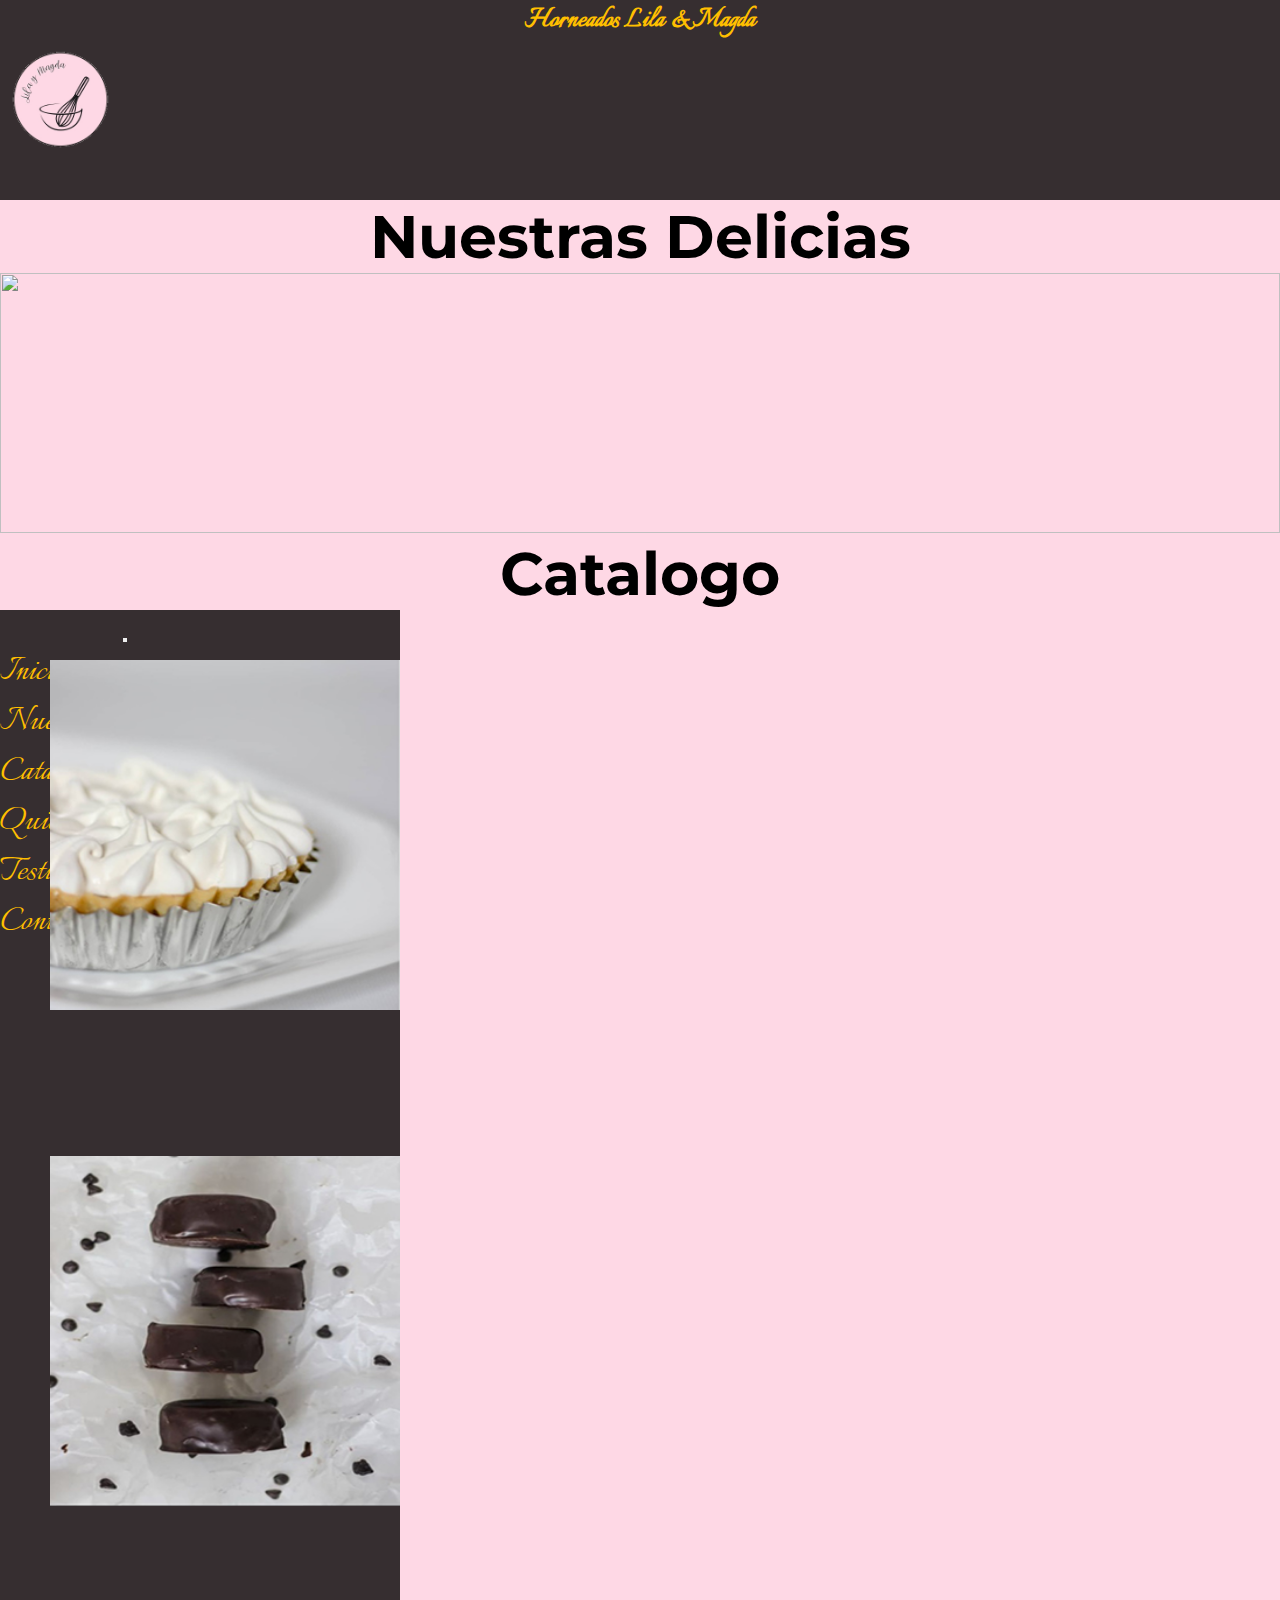
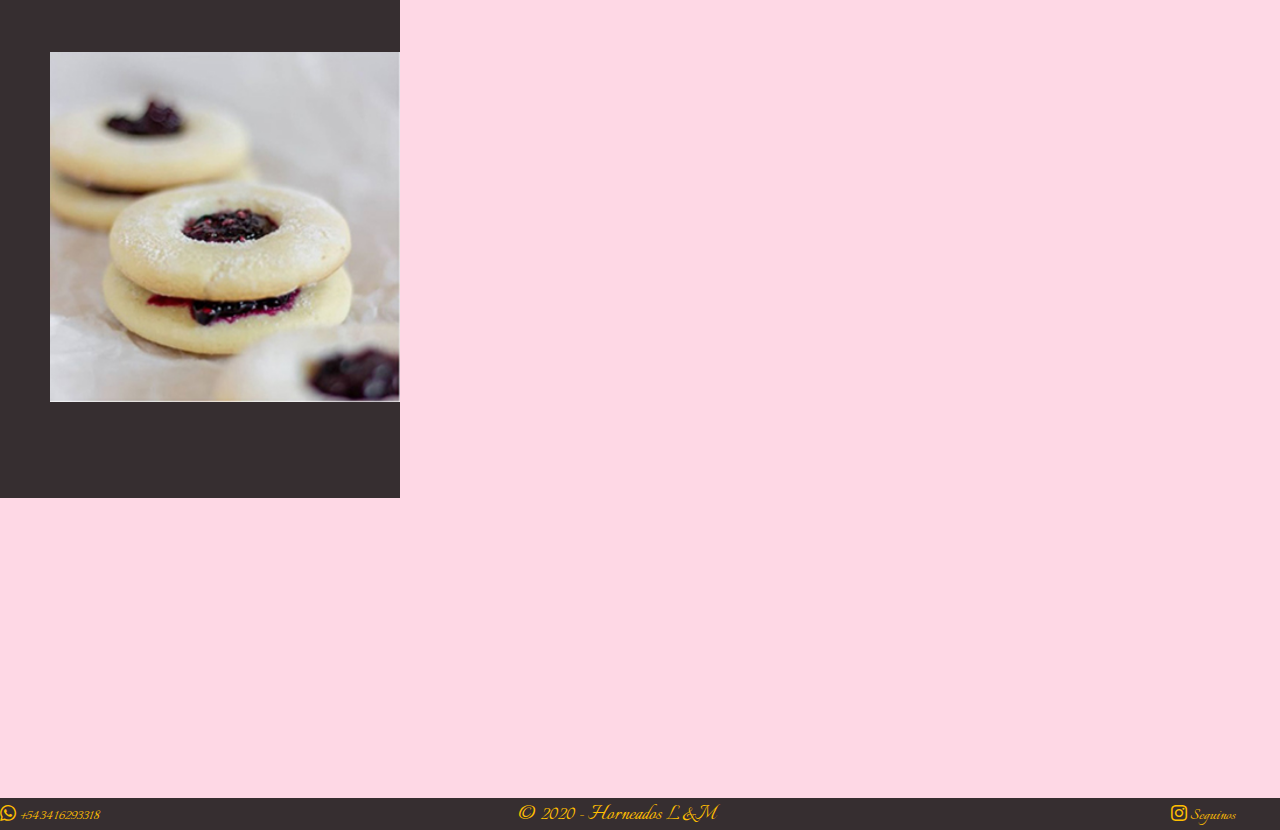
==== index.html @ 0eb24359 "Reparando el index" ====
<!DOCTYPE html>
<html lang="en">
<!--Comienzo del head-->
<head>
    <meta charset="UTF-8">
    <meta http-equiv="X-UA-Compatible" content="IE=edge">
    <meta name="viewport" content="width=device-width, initial-scale=1.0">
    <meta name="description" content="Bienvenidos a Lila & Magda un emprendimiento familiar donde buscamos compartir nuestra pasion por lo dulce acompañenos a recorrer nuestro mundo">
    <meta name="keywords" content="masassecas,alfajores,toratas,budines"> 
    <meta name="author"   content="Ignacio Gonzalez Sorribas">  
    <link rel="preconnect" href="https://fonts.googleapis.com">
    <link rel="preconnect" href="https://fonts.gstatic.com" crossorigin>
    <link href="https://fonts.googleapis.com/css2?family=Italianno&family=Montserrat:wght@300&display=swap" rel="stylesheet">
    <link href="https://cdn.jsdelivr.net/npm/bootstrap@5.2.0-beta1/dist/css/bootstrap.min.css" rel="stylesheet" integrity="sha384-0evHe/X+R7YkIZDRvuzKMRqM+OrBnVFBL6DOitfPri4tjfHxaWutUpFmBp4vmVor" crossorigin="anonymous">
    <link rel="stylesheet" href="https://cdn.jsdelivr.net/npm/bootstrap-icons@1.8.3/font/bootstrap-icons.css">
    <link rel="icon" href="./Imagenes/Logo.ico">
    <link rel="stylesheet" href="./css/estilos.css">
    <title>Horneados Lila & Magda</title>
</head>
<!--Aqui comienza el body-->
<body class="body">
    <header class="header"> 
        <h1 class="titulo"> Horneados Lila & Magda </h1>
        <nav class="navbar navbar-expand-lg">
            <div class="container-fluid">
                <a class="navbar-brand">
                    <img  class="logo" src= "./imagenes/Logo.png" alt="Logo del emprendimiento de forma circular con fondo rosado y en su interior un batidor dentero de un bawl que dicen lila y magda">
                  </a>
              <button class="navbar-toggler" type="button" data-bs-toggle="collapse" data-bs-target="#navbarText" aria-controls="navbarText" aria-expanded="false" aria-label="Toggle navigation">
                <span class="navbar-toggler-icon"></span>
              </button>
              <div class="collapse navbar-collapse" id="navbarText">
                <ul class="navbar-nav me-auto mb-2 mb-lg-0">
                  <li class="nav-item">
                    <a class="nav-link">Inicio</a>
                  </li>
                  <li class="nav-item">
                    <a class="nav-link" href="./paginas/nuestrasdelicias.html">Nuestras Delicias</a>
                  </li>
                  <li class="nav-item">
                    <a class="nav-link" href="./paginas/catalogo.html">Catalogo</a>
                  </li>
                  <li class="nav-item">
                    <a class="nav-link" href="./paginas/quienessomos.html">Quienes Somos</a>
                  </li>
                  <li class="nav-item">
                    <a class="nav-link" href="./paginas/testimonios.html">Testimonios</a>
                  </li>
                  <li class="nav-item">
                    <a class="nav-link" href="./paginas/contactenos.html">Contactenos</a>
                  </li>
                </ul>
              </div>
            </div>
          </nav>
    </header>
    <main>
        <section>
            <h2 class="encabezado">Nuestras Delicias</h2>
            <img class="flaier" src="./Imagenes/flaier.jpg">
        </section>
        <section class="container-fluid">
            <div class="row">
             <h2 class="catalogo">Catalogo</h2>
             <div class="card bg-transparent col-lg-4 col-md-12 border-0">
                 <img src="./imagenes/Lemon_pie.jpg" class="card-img" alt="Lemon pie con merengue italiano">
                 <div class="card-body">
                   <h3 class="card-title">Tartas</h3>
                 </div>
             </div>
             <div class="card bg-transparent col-lg-4 col-md-12 border-0">
                 <img src="./imagenes/Alfajores.jpg" class="card-img" alt="Alfajorcitos de chocolate con relleno de dulce de leche ideales para tomar el te">
                 <div class="card-body">
                   <h3 class="card-title">Alfajores</h3>
                 </div>
             </div>
             <div class="card bg-transparent col-lg-4 col-md-12 border-0">
                 <img src="./imagenes/Masitas.jpg" class="card-img" alt="Masas secas a base de maicena con relleno de frutos rojos">
                 <div class="card-body">
                   <h3 class="card-title">Masas Secas</h3>
                 </div>
             </div>
            </div>
        </section>
    </main>
    <!--Aqui comienza el footer-->
    <footer class="footer">
       <div class="footer-col"><i class="bi bi-whatsapp"></i>
       <p class="telefono-wsp">+543416293318</p></div>
       <div class="registrado footer-col">© 2020 - Horneados L&M</div>
       <div class="footer-col fix"><a href="https://www.instagram.com/horneados_lm/">
       <i class="bi bi-instagram"></i></a>
       <p class="seguinos">Seguinos</p></div>
       <div class="bp-copyright ft-copyright"></div>
    </footer>
    <script src="https://cdn.jsdelivr.net/npm/bootstrap@5.2.0-beta1/dist/js/bootstrap.bundle.min.js" integrity="sha384-pprn3073KE6tl6bjs2QrFaJGz5/SUsLqktiwsUTF55Jfv3qYSDhgCecCxMW52nD2" crossorigin="anonymous"></script>
</body>
</html>
---- css/estilos.css ----
* {
  margin: 0;
  padding: 0;
  box-sizing: border-box;
}

.body {
  background-color: #FED8E5;
}

/* Estilos de Header*/
/*---Variables---*/
.header {
  background-color: #362E30;
  height: 200px;
  font-family: "Italianno", cursive;
  color: #FFBF00;
  text-align: start;
}

.logo {
  padding-bottom: 480px;
  width: 120px;
  height: auto;
}

.titulo {
  text-align: center;
}

.nav-link {
  margin-bottom: 480px;
  color: #FFBF00;
  text-decoration: none;
  font-size: 2.5rem;
}

/*estilos del main*/
.galeria {
  display: flex;
  flex-direction: row;
  justify-content: space-between;
}

.card-img {
  height: 350px;
  width: 350px;
}

.card-title {
  font-family: "Montserrat", sans-serif;
  font-size: xx-large;
  font-weight: 800;
  color: #362E30;
}

.card-img-top {
  object-fit: cover;
  width: 100%;
  height: 150px;
}

.card {
  width: 25rem;
  height: 31rem;
  background-color: #362E30;
  font-family: "Montserrat", sans-serif;
  font-size: large;
  color: #FFBF00;
  transition: transform 0.2s;
}

.card:hover {
  transform: scale(1.1);
}

.flaier {
  object-fit: cover;
  width: 100%;
  height: 260px;
}

.encabezado {
  font-size: 60px;
  text-align: center;
  font-family: "Montserrat", sans-serif;
}

.catalogo {
  font-size: 60px;
  text-align: center;
  font-family: "Montserrat", sans-serif;
}

.card-title {
  text-align: center;
  font-size: 30px;
}

.descripcion {
  font-family: "Montserrat", sans-serif;
  font-size: xx-large;
}

.card {
  padding: 50px;
}

card-img-top {
  max-width: 300px;
}

.title-contact {
  text-align: center;
}

.formulario {
  padding: 60PX;
  margin-left: 180px;
}

.testimonios {
  display: grid;
  grid-template-columns: 30% 30% 30%;
}

.testimonio {
  border: 6px solid #362E30;
}

.btn {
  font-family: "Italianno", cursive;
  color: #FFBF00;
  background-color: #362E30;
}

.mapa {
  margin-left: 500px;
  width: 400px;
  height: 400px;
}

.btn {
  font-size: 35px;
}

/*Estilos de footer*/
.footer {
  background-color: #362E30;
  font-family: "Italianno", cursive;
  color: #FFBF00;
  position: relative;
  margin-top: 300px;
}

.footer-col {
  width: 32%;
  display: inline-block;
}

.wsp {
  width: 25px;
  height: 25px;
}

.telefono-wsp {
  margin-top: 6px;
  display: inline-block;
  font-size: larger;
}

.ig {
  width: 25px;
  height: 25px;
}

.bi {
  color: #FFBF00;
}

.fix {
  text-align: right;
}

.seguinos {
  margin-top: 6px;
  display: inline-block;
  font-size: larger;
}

.registrado {
  text-align: center;
  font-size: 25px;
}

/*----Media Quaries tablet----*/
@media screen and (max-width: 768px) {
  .formulario {
    margin-left: auto;
    margin-right: 100px;
  }
  .mapa {
    margin-left: 230px;
    width: 350px;
    height: 350px;
  }
}
/*----Media Quaries Movile----*/
@media screen and (max-width: 420px) {
  .encabezado {
    font-size: 50px;
  }
  .nav-link {
    margin-bottom: 0px;
  }
  .descripcion {
    font-size: medium;
  }
  .formulario {
    margin-left: auto;
  }
  .mapa {
    margin-left: 60px;
    width: 300px;
    height: 300px;
  }
}

/*# sourceMappingURL=estilos.css.map */
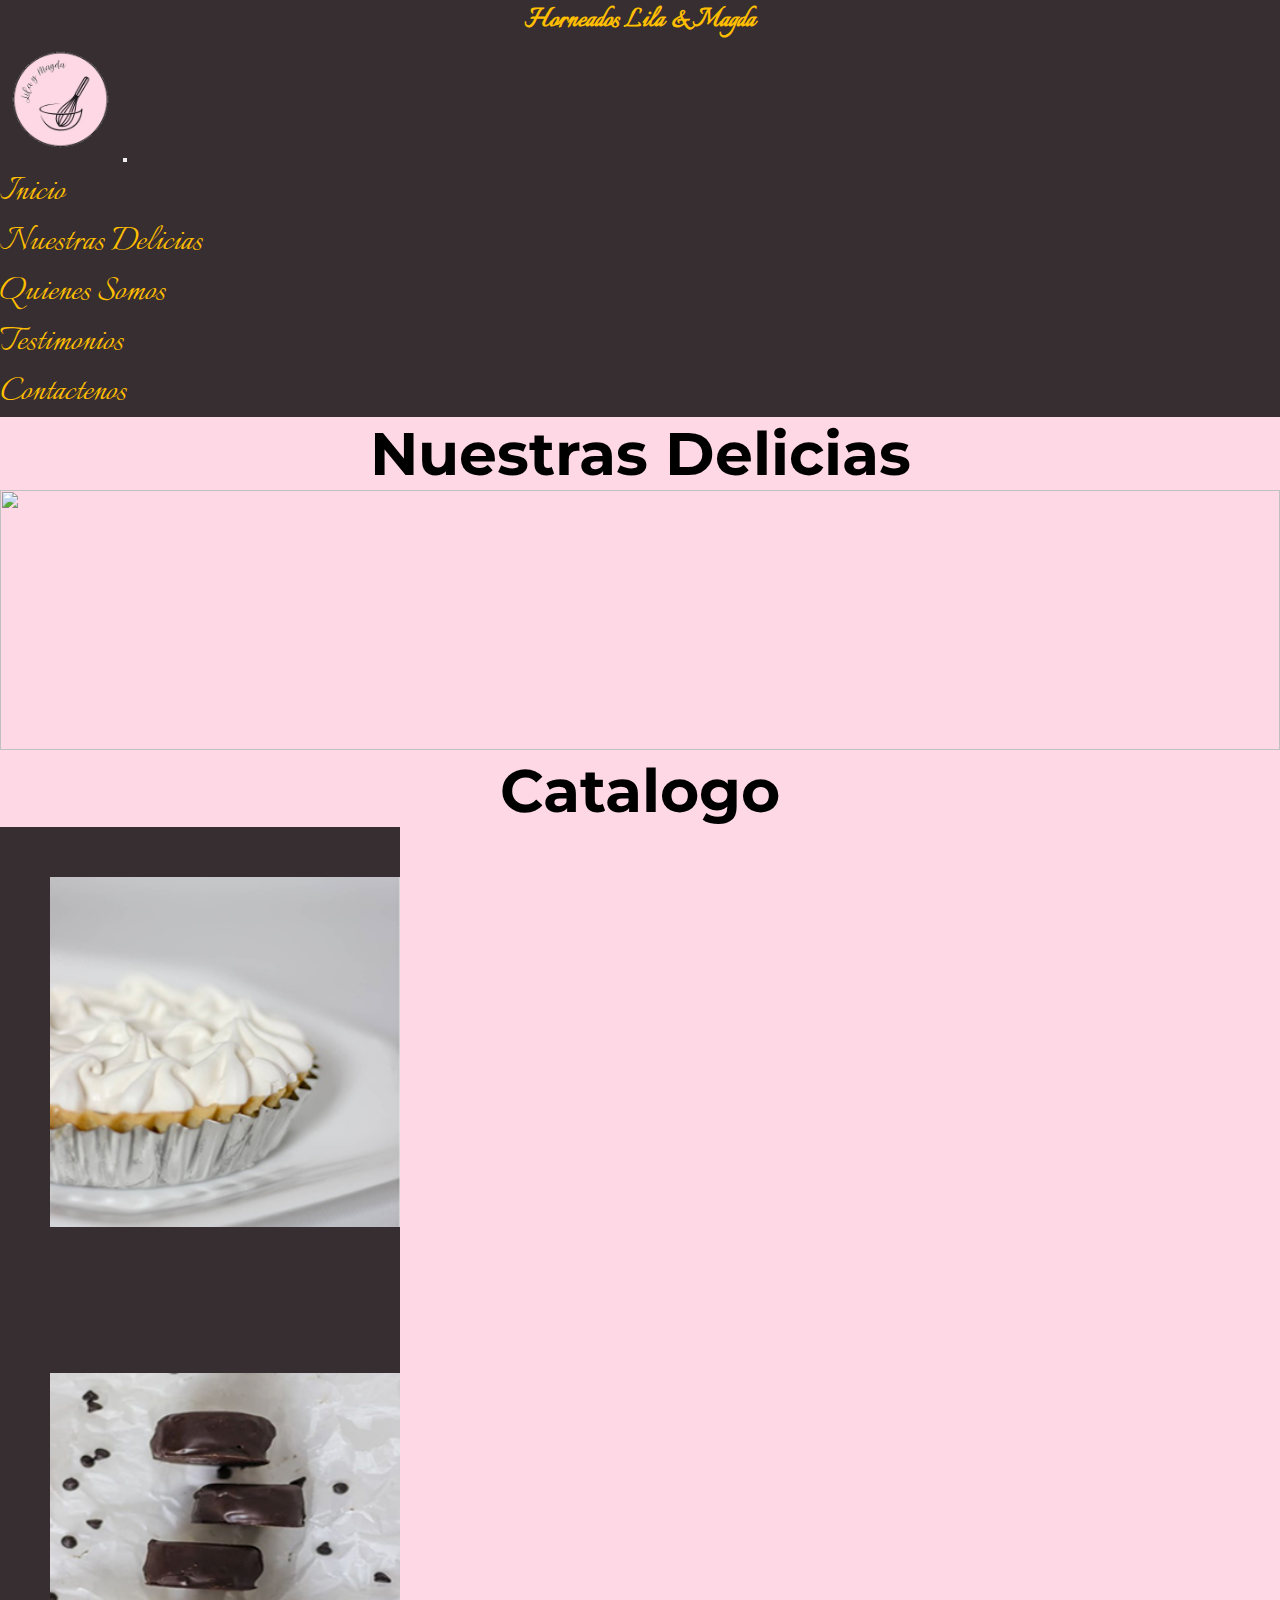
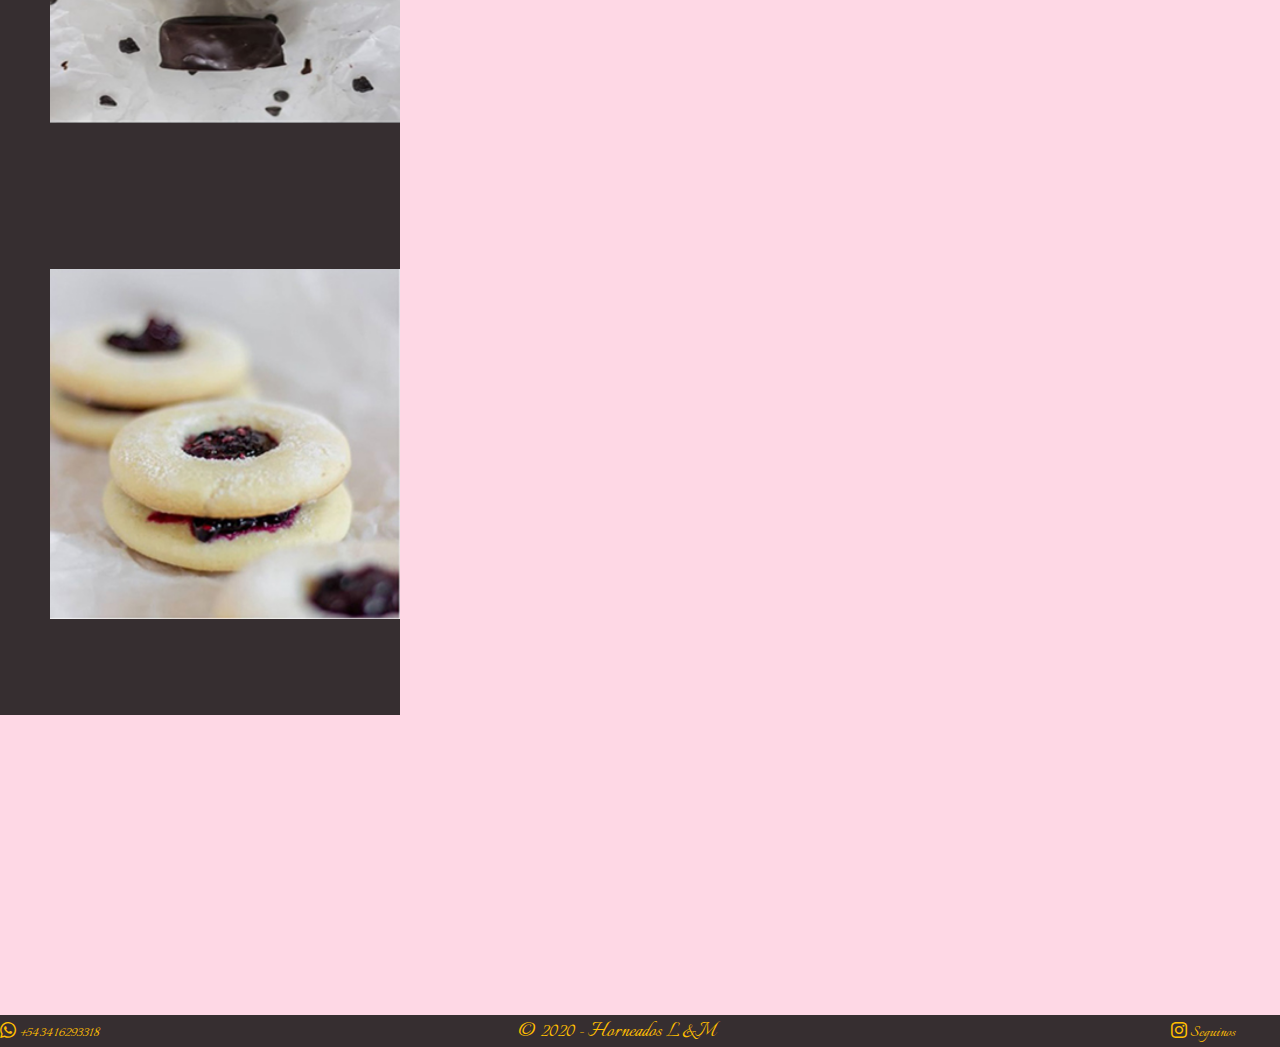
==== commit 32e8b176: "agregando estilo al grid" ====
--- a/index.html
+++ b/index.html
@@ -36,9 +36,6 @@
                   </li>
                   <li class="nav-item">
                     <a class="nav-link" href="./paginas/nuestrasdelicias.html">Nuestras Delicias</a>
-                  </li>
-                  <li class="nav-item">
-                    <a class="nav-link" href="./paginas/catalogo.html">Catalogo</a>
                   </li>
                   <li class="nav-item">
                     <a class="nav-link" href="./paginas/quienessomos.html">Quienes Somos</a>
--- a/css/estilos.css
+++ b/css/estilos.css
@@ -12,14 +12,12 @@
 /*---Variables---*/
 .header {
   background-color: #362E30;
-  height: 200px;
   font-family: "Italianno", cursive;
   color: #FFBF00;
   text-align: start;
 }
 
 .logo {
-  padding-bottom: 480px;
   width: 120px;
   height: auto;
 }
@@ -29,7 +27,6 @@
 }
 
 .nav-link {
-  margin-bottom: 480px;
   color: #FFBF00;
   text-decoration: none;
   font-size: 2.5rem;
@@ -144,6 +141,22 @@
   font-size: 35px;
 }
 
+/* Grids*/
+.testimonios {
+  margin-top: 60px;
+  margin-left: 180px;
+  display: inline-flex;
+  display: grid;
+  grid-template-columns: 30% 30% 30%;
+}
+
+.testimonio {
+  border: 6px solid #362E30;
+  font-family: "Montserrat", sans-serif;
+  background-color: #362E30;
+  color: #FFBF00;
+}
+
 /*Estilos de footer*/
 .footer {
   background-color: #362E30;
@@ -193,6 +206,7 @@
   font-size: 25px;
 }
 
+/* Resoluciones Medias*/
 /*----Media Quaries tablet----*/
 @media screen and (max-width: 768px) {
   .formulario {
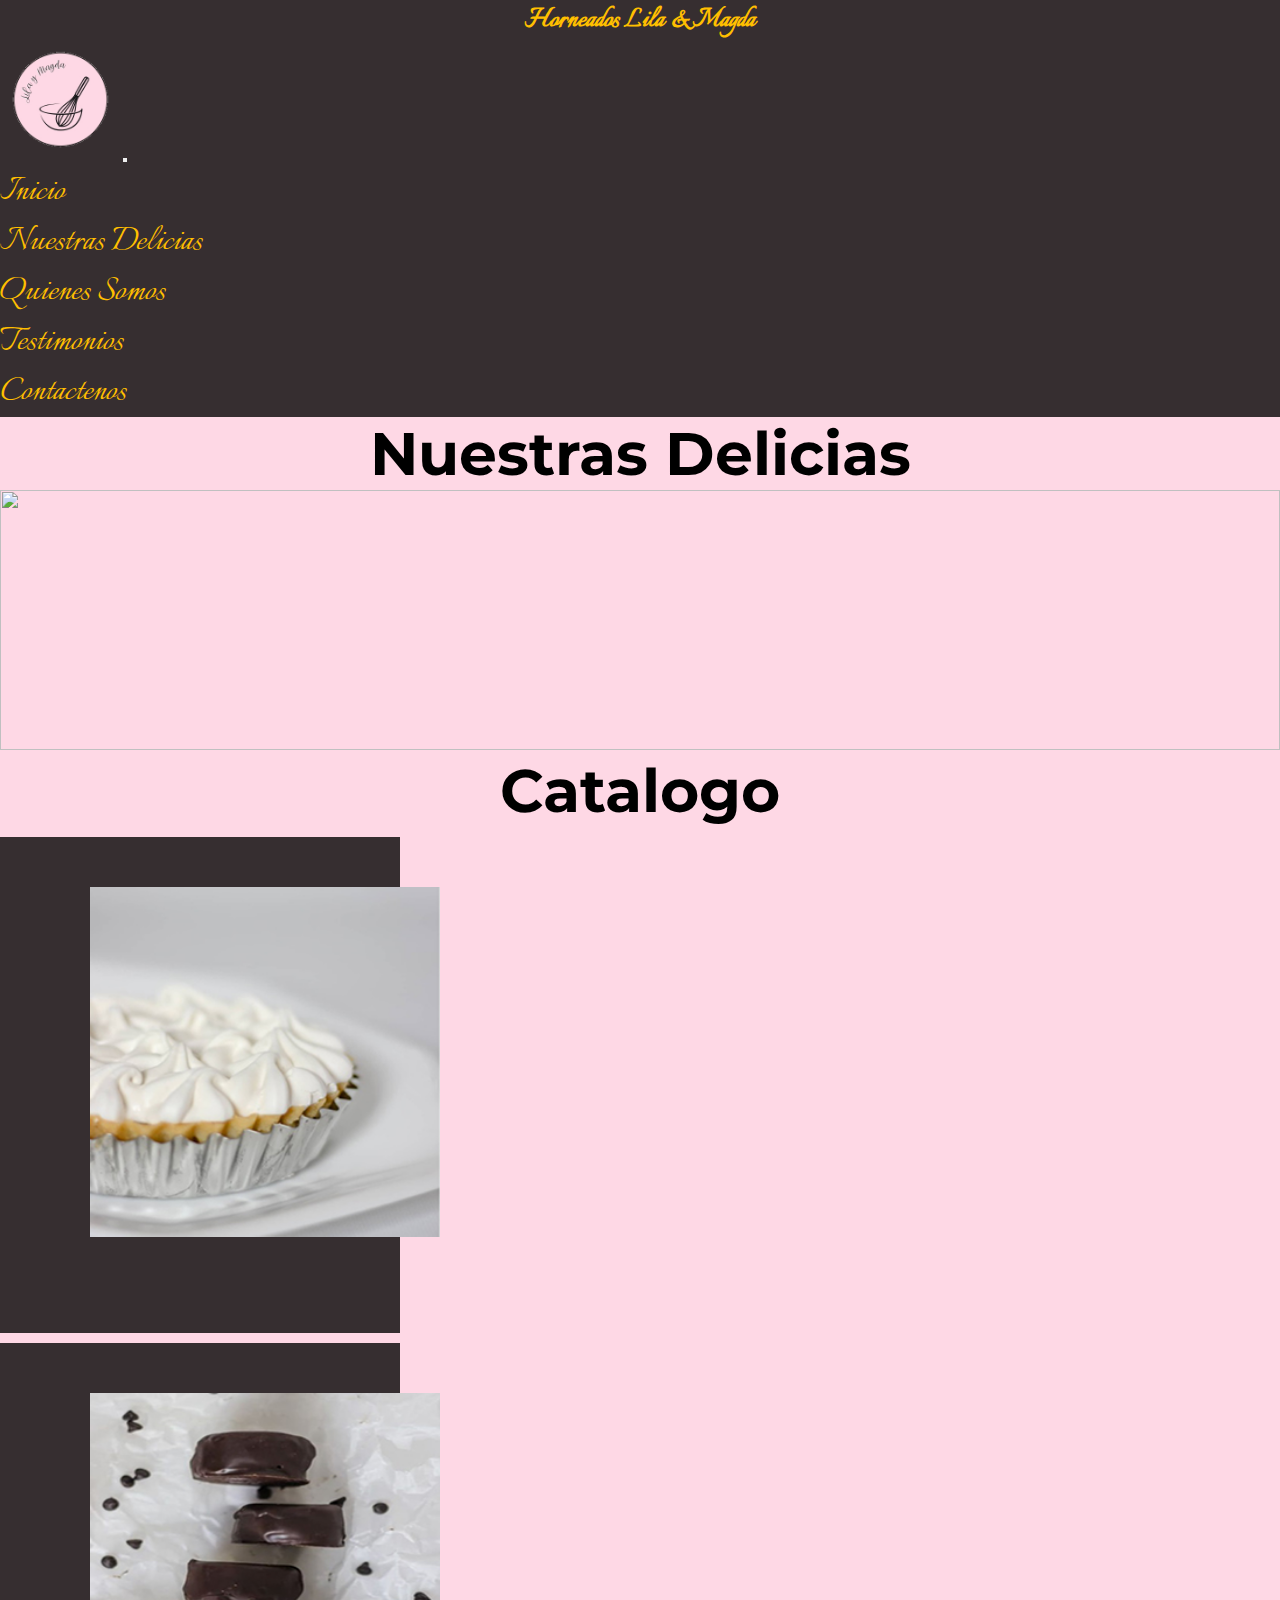
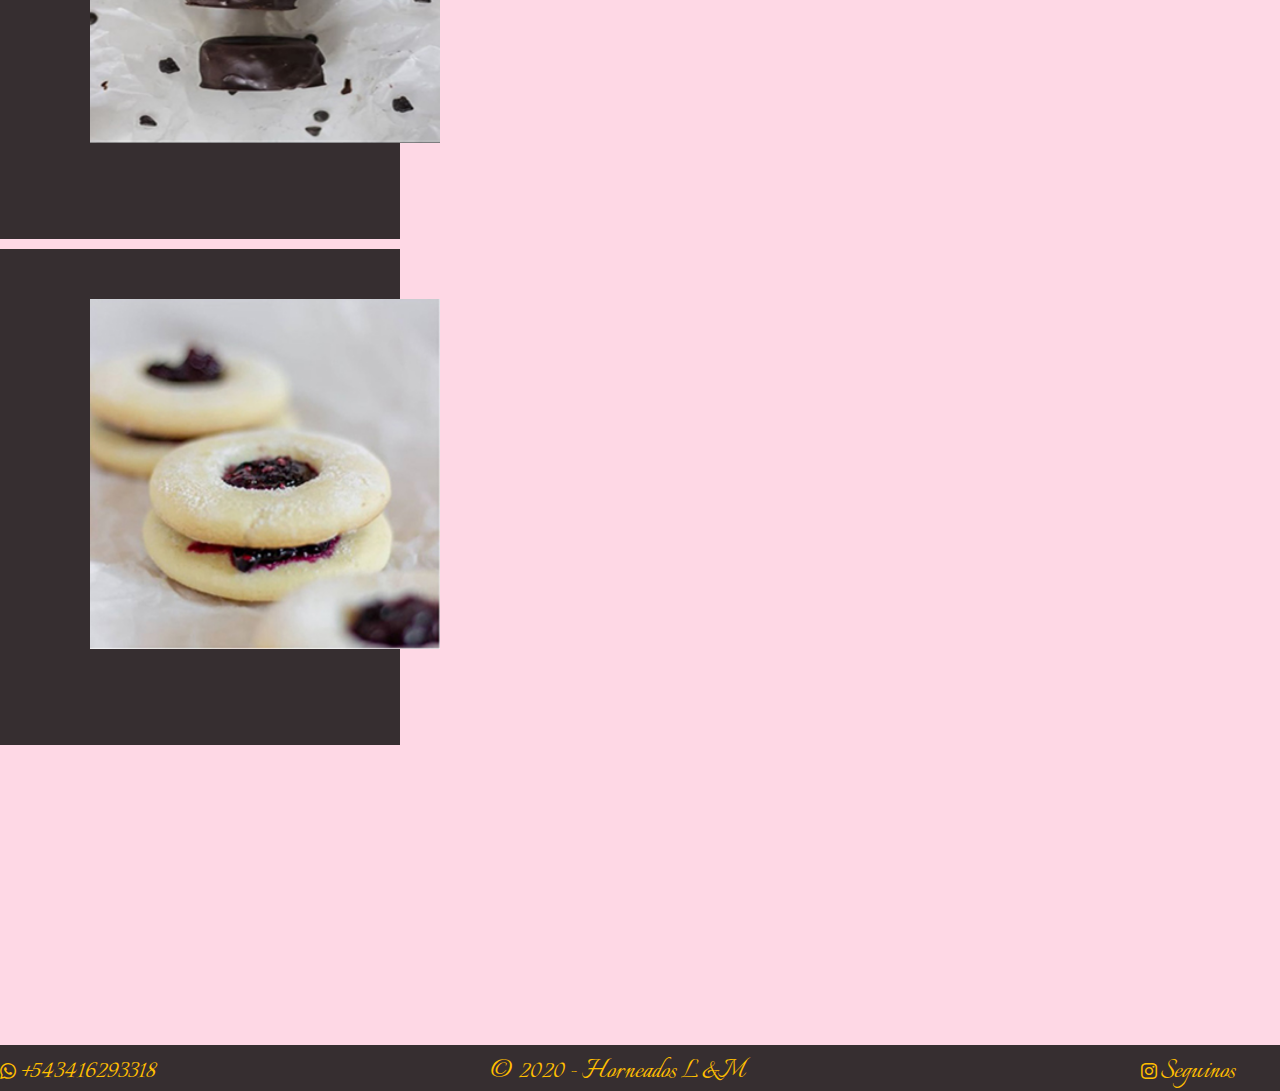
==== commit 1c9db9e9: "Arreglando el responsive de 768px y 420px" ====
--- a/index.html
+++ b/index.html
@@ -59,22 +59,22 @@
         <section class="container-fluid">
             <div class="row">
              <h2 class="catalogo">Catalogo</h2>
-             <div class="card bg-transparent col-lg-4 col-md-12 border-0">
-                 <img src="./imagenes/Lemon_pie.jpg" class="card-img" alt="Lemon pie con merengue italiano">
+             <div class="inicio card bg-transparent col-lg-4 col-md-12 border-0">
+                 <img src="./imagenes/Lemon_pie.jpg" class="portada card-img" alt="Lemon pie con merengue italiano">
                  <div class="card-body">
-                   <h3 class="card-title">Tartas</h3>
+                   <h3 class="titulitos card-title">Tartas</h3>
                  </div>
              </div>
-             <div class="card bg-transparent col-lg-4 col-md-12 border-0">
-                 <img src="./imagenes/Alfajores.jpg" class="card-img" alt="Alfajorcitos de chocolate con relleno de dulce de leche ideales para tomar el te">
+             <div class="inicio card bg-transparent col-lg-4 col-md-12 border-0">
+                 <img src="./imagenes/Alfajores.jpg" class="portada card-img" alt="Alfajorcitos de chocolate con relleno de dulce de leche ideales para tomar el te">
                  <div class="card-body">
-                   <h3 class="card-title">Alfajores</h3>
+                   <h3 class="titulitos card-title">Alfajores</h3>
                  </div>
              </div>
-             <div class="card bg-transparent col-lg-4 col-md-12 border-0">
-                 <img src="./imagenes/Masitas.jpg" class="card-img" alt="Masas secas a base de maicena con relleno de frutos rojos">
+             <div class="inicio card bg-transparent col-lg-4 col-md-12 border-0">
+                 <img src="./imagenes/Masitas.jpg" class="portada card-img" alt="Masas secas a base de maicena con relleno de frutos rojos">
                  <div class="card-body">
-                   <h3 class="card-title">Masas Secas</h3>
+                   <h3 class="titulitos card-title">Masas Secas</h3>
                  </div>
              </div>
             </div>
--- a/css/estilos.css
+++ b/css/estilos.css
@@ -33,10 +33,19 @@
 }
 
 /*estilos del main*/
+.testimonial-container {
+  max-width: 1240px;
+  width: 100%;
+  margin: 0 auto;
+}
+
 .galeria {
   display: flex;
   flex-direction: row;
   justify-content: space-between;
+  max-width: 1240px;
+  width: 100%;
+  margin: 0 auto;
 }
 
 .card-img {
@@ -65,10 +74,12 @@
   font-size: large;
   color: #FFBF00;
   transition: transform 0.2s;
+  cursor: pointer;
+  margin: 10px 0px;
 }
 
 .card:hover {
-  transform: scale(1.1);
+  transform: scale(1.05);
 }
 
 .flaier {
@@ -77,6 +88,76 @@
   height: 260px;
 }
 
+.containet-contact {
+  margin: 0;
+}
+
+.lafundadora {
+  margin-top: 5em;
+  display: flex;
+  justify-content: center;
+}
+
+.quienes {
+  margin: 0;
+  padding: 0;
+}
+
+.quienes img {
+  width: 100%;
+  margin: 0;
+  padding: 0;
+  border-top-right-radius: 2%;
+  border-top-left-radius: 2%;
+}
+
+.carta {
+  background-color: #362E30;
+  flex: 1;
+  flex-wrap: wrap;
+  max-width: 340px;
+  border-radius: 2%;
+  margin-right: 3em;
+  box-shadow: 3px 3px 25px 0px rgba(46, 61, 73, 0.5);
+  opacity: 0.9;
+  transition: all 0.3s ease-in-out;
+}
+
+.carta:hover {
+  cursor: pointer;
+  opacity: 1;
+  box-shadow: 1px 1px 25px 0px rgba(46, 61, 73, 0.4);
+}
+
+.carta:last-child {
+  margin-right: 0;
+}
+
+.descr {
+  margin-top: 0;
+  padding: 1em 2em 0 2em;
+  color: #2e3d49;
+}
+
+.andy {
+  color: #FFBF00;
+  font-family: "Montserrat", sans-serif;
+}
+
+.descr p {
+  font-size: x-large;
+  font-family: "Montserrat", sans-serif;
+  color: #FFBF00;
+  padding-bottom: 1em;
+}
+
+.fundadora {
+  margin-top: 100px;
+  margin-left: 480px;
+  width: 300px;
+  height: 300px;
+}
+
 .encabezado {
   font-size: 60px;
   text-align: center;
@@ -101,6 +182,7 @@
 
 .card {
   padding: 50px;
+  padding-left: 90px;
 }
 
 card-img-top {
@@ -144,9 +226,8 @@
 /* Grids*/
 .testimonios {
   margin-top: 60px;
-  margin-left: 180px;
-  display: inline-flex;
   display: grid;
+  justify-content: space-between;
   grid-template-columns: 30% 30% 30%;
 }
 
@@ -172,19 +253,19 @@
 }
 
 .wsp {
-  width: 25px;
-  height: 25px;
+  width: 100px;
+  height: 100px;
 }
 
 .telefono-wsp {
   margin-top: 6px;
   display: inline-block;
-  font-size: larger;
+  font-size: xx-large;
 }
 
 .ig {
-  width: 25px;
-  height: 25px;
+  width: 100px;
+  height: 100px;
 }
 
 .bi {
@@ -198,17 +279,32 @@
 .seguinos {
   margin-top: 6px;
   display: inline-block;
-  font-size: larger;
+  font-size: xx-large;
 }
 
 .registrado {
   text-align: center;
-  font-size: 25px;
+  font-size: xx-large;
 }
 
 /* Resoluciones Medias*/
 /*----Media Quaries tablet----*/
 @media screen and (max-width: 768px) {
+  .card {
+    margin-left: 180px;
+  }
+  .catalogo {
+    margin-top: 25px;
+  }
+  .inicio {
+    margin-left: 105px;
+  }
+  .titulitos {
+    margin-left: 60px;
+  }
+  .testimonial-container {
+    width: 90%;
+  }
   .formulario {
     margin-left: auto;
     margin-right: 100px;
@@ -230,6 +326,23 @@
   .descripcion {
     font-size: medium;
   }
+  .inicio {
+    padding-left: 50px;
+  }
+  .titulitos {
+    margin-left: 15px;
+  }
+  .portada {
+    width: 320px;
+    height: 320px;
+  }
+  .card {
+    margin-left: 0;
+  }
+  .testimonios {
+    display: flex;
+    flex-direction: column;
+  }
   .formulario {
     margin-left: auto;
   }
@@ -238,6 +351,15 @@
     width: 300px;
     height: 300px;
   }
+  .telefono-wsp {
+    font-size: x-large;
+  }
+  .seguinos {
+    font-size: x-large;
+  }
+  .registrado {
+    font-size: x-large;
+  }
 }
 
 /*# sourceMappingURL=estilos.css.map */
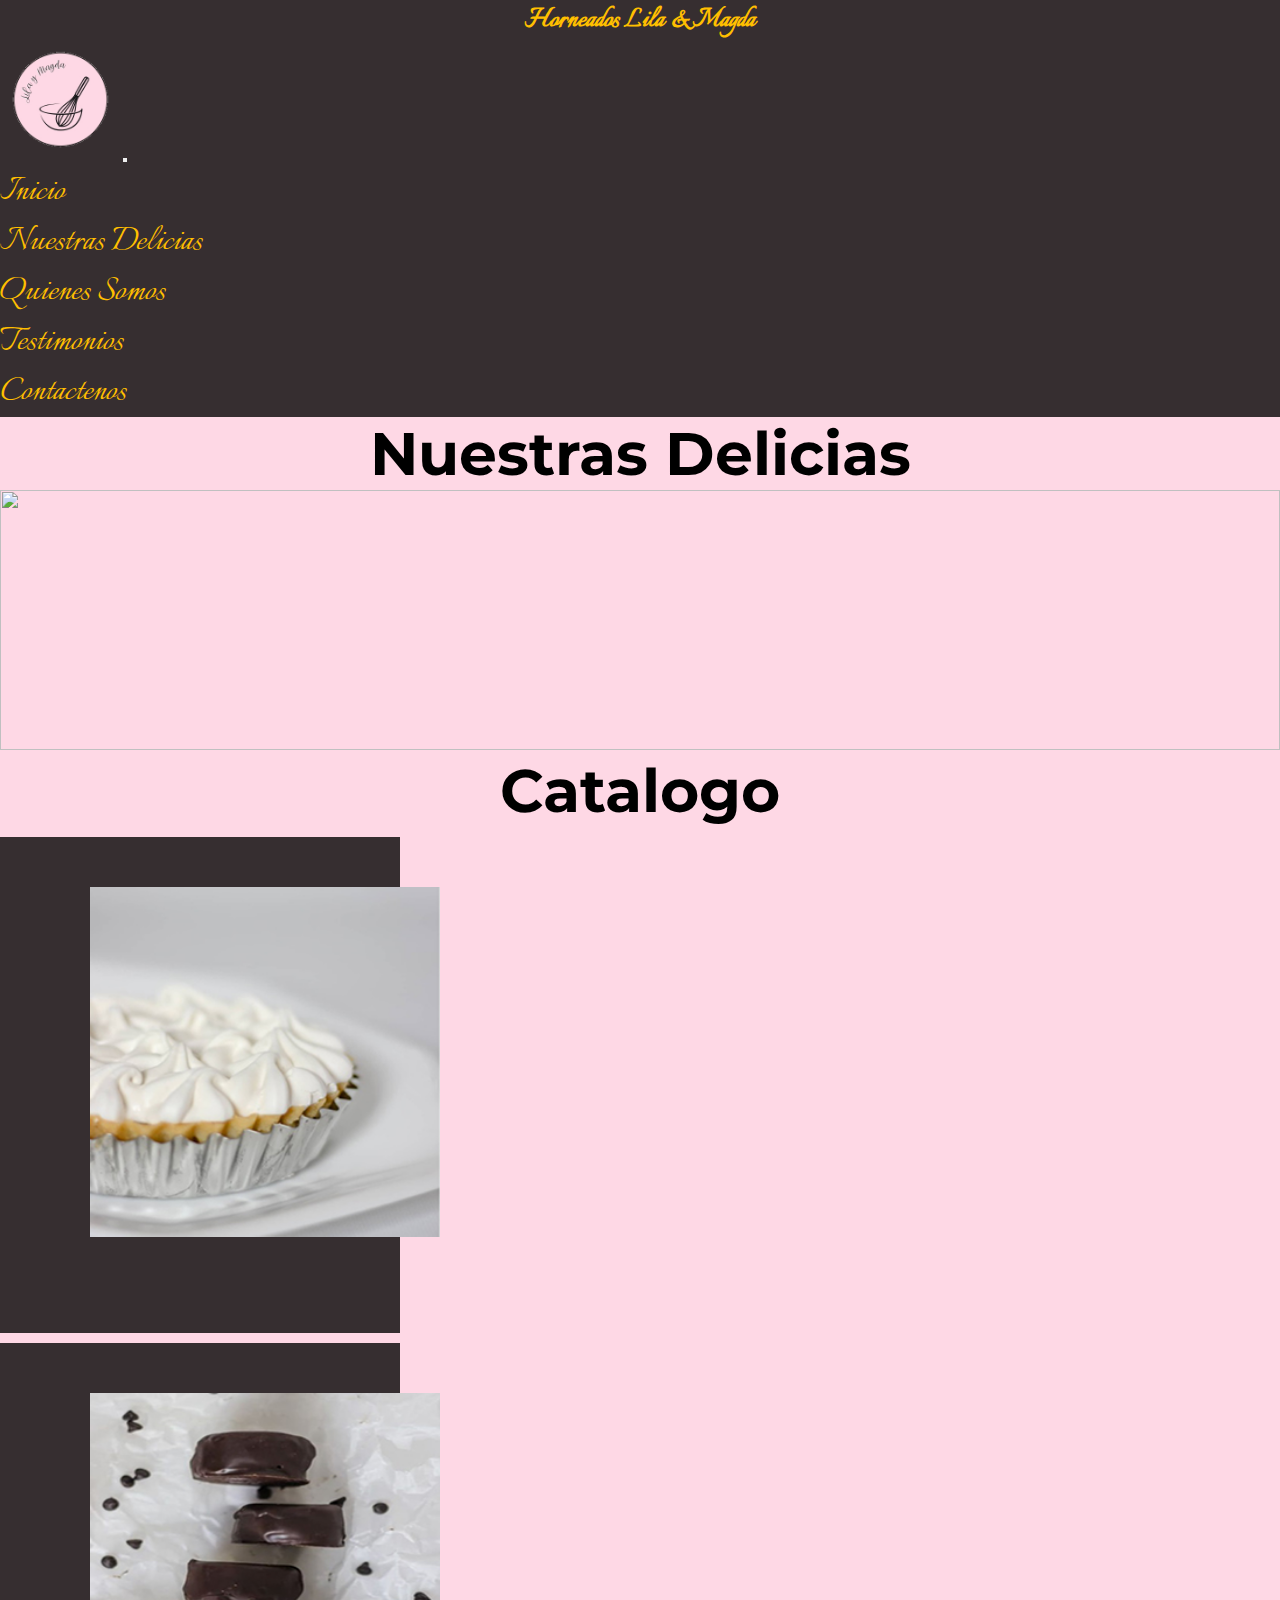
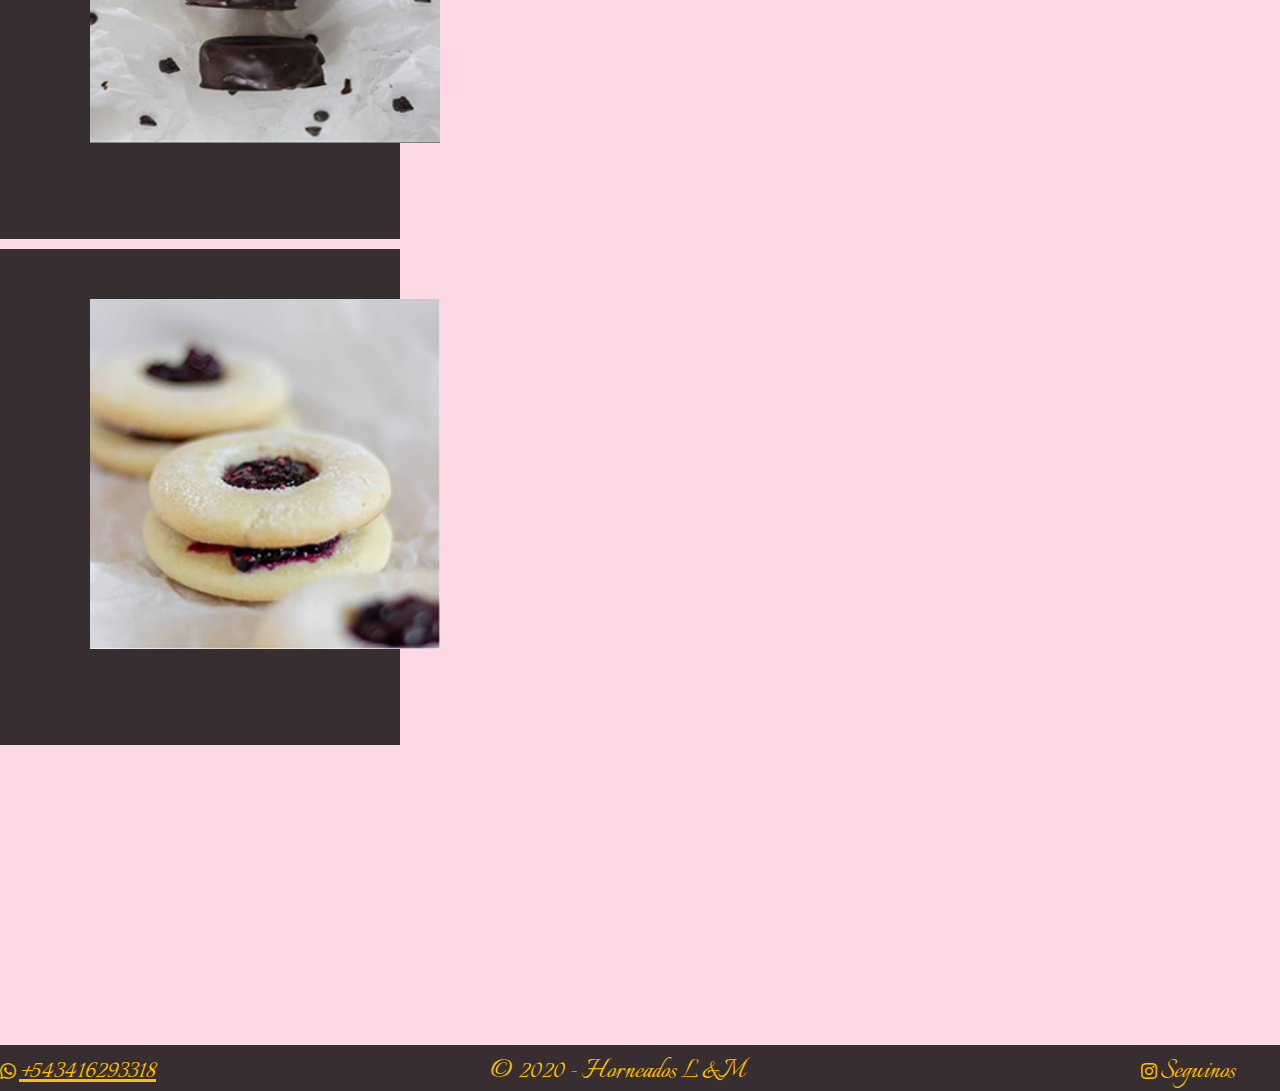
==== commit 9678745f: "Agregando media quaries de 1024px" ====
--- a/index.html
+++ b/index.html
@@ -83,7 +83,7 @@
     <!--Aqui comienza el footer-->
     <footer class="footer">
        <div class="footer-col"><i class="bi bi-whatsapp"></i>
-       <p class="telefono-wsp">+543416293318</p></div>
+       <p class="telefono-wsp"><a href="https://wa.me/+543416293318/?text=Buenas%20tardes%20quisiera%20realizar%20un%20pedido%60"class="conversacion">+543416293318</a></p></div>
        <div class="registrado footer-col">© 2020 - Horneados L&M</div>
        <div class="footer-col fix"><a href="https://www.instagram.com/horneados_lm/">
        <i class="bi bi-instagram"></i></a>
--- a/css/estilos.css
+++ b/css/estilos.css
@@ -257,6 +257,10 @@
   height: 100px;
 }
 
+.conversacion {
+  color: #FFBF00;
+}
+
 .telefono-wsp {
   margin-top: 6px;
   display: inline-block;
@@ -288,6 +292,18 @@
 }
 
 /* Resoluciones Medias*/
+/*----Media Quaries Laptop----*/
+@media screen and (max-width: 1024px) {
+  .inicio {
+    margin-left: 235px;
+  }
+  .titulitos {
+    margin-left: 60px;
+  }
+  .mapa {
+    margin-left: 310px;
+  }
+}
 /*----Media Quaries tablet----*/
 @media screen and (max-width: 768px) {
   .card {
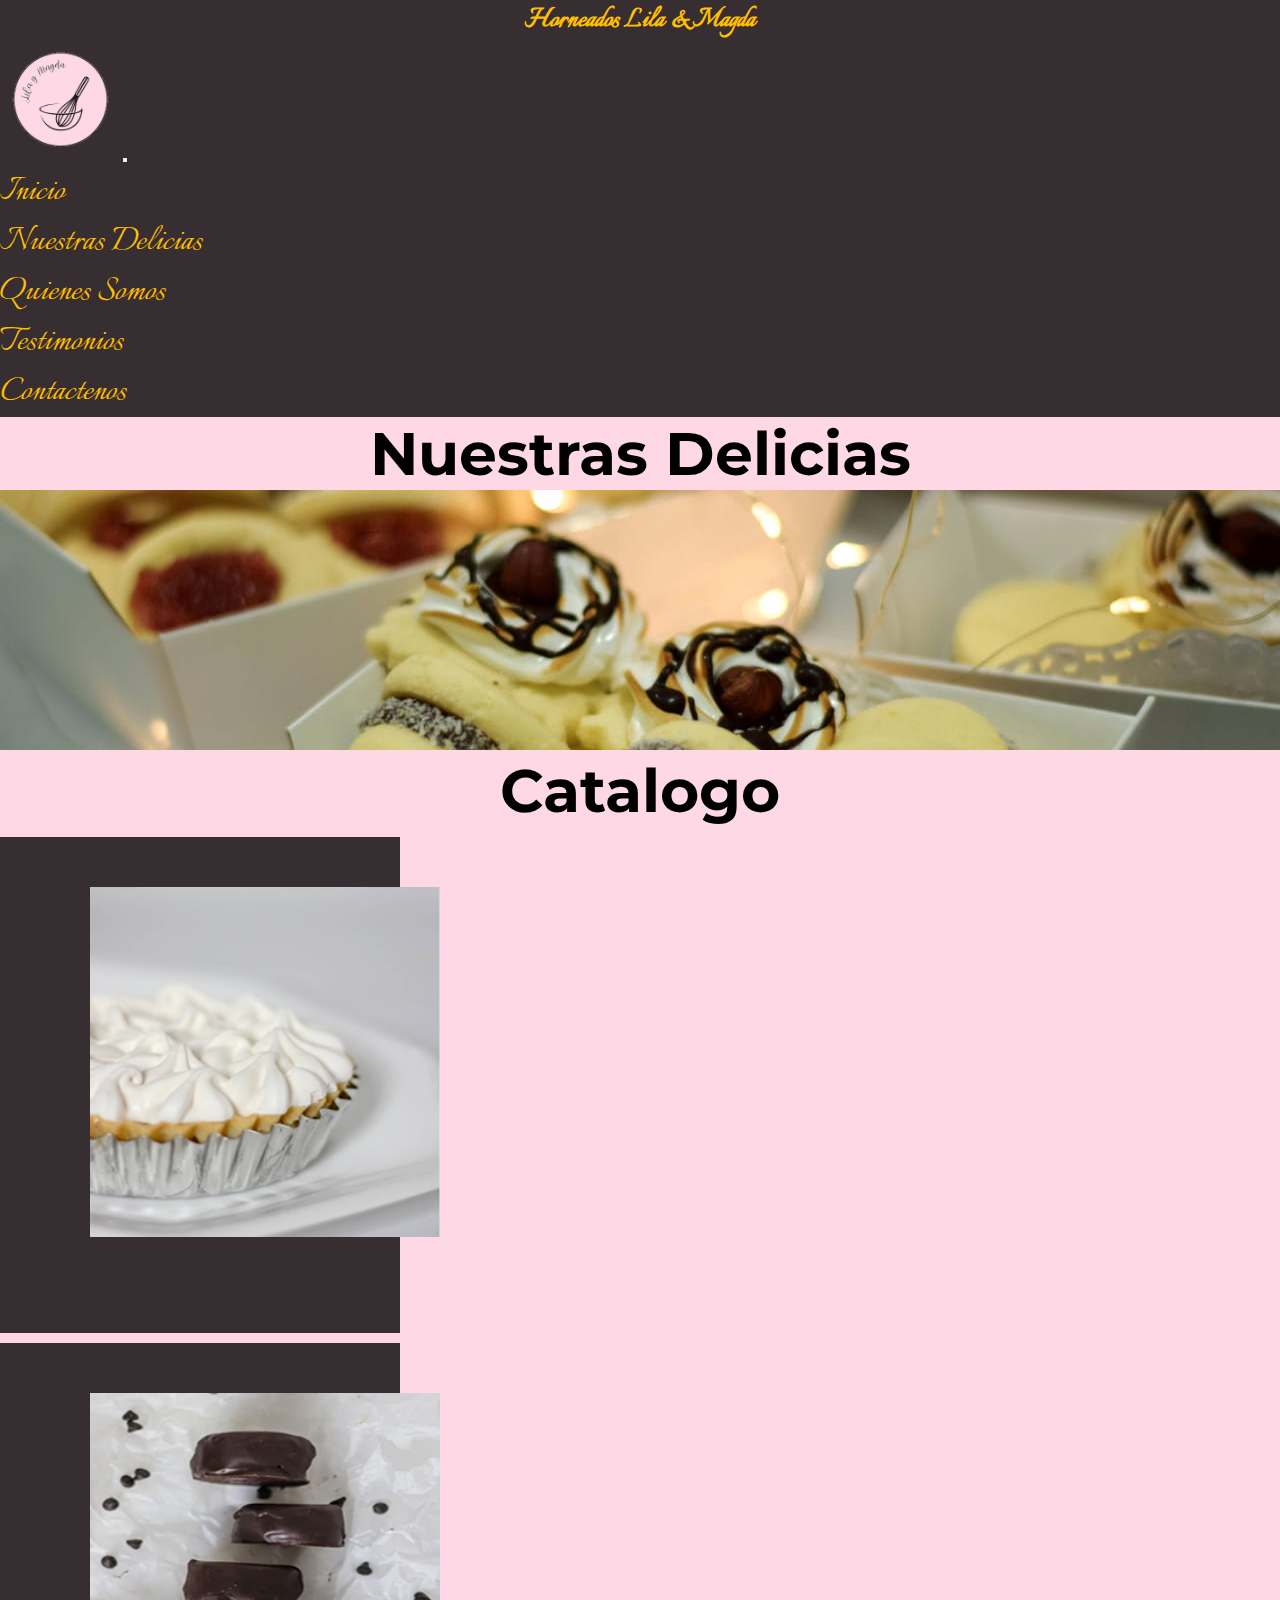
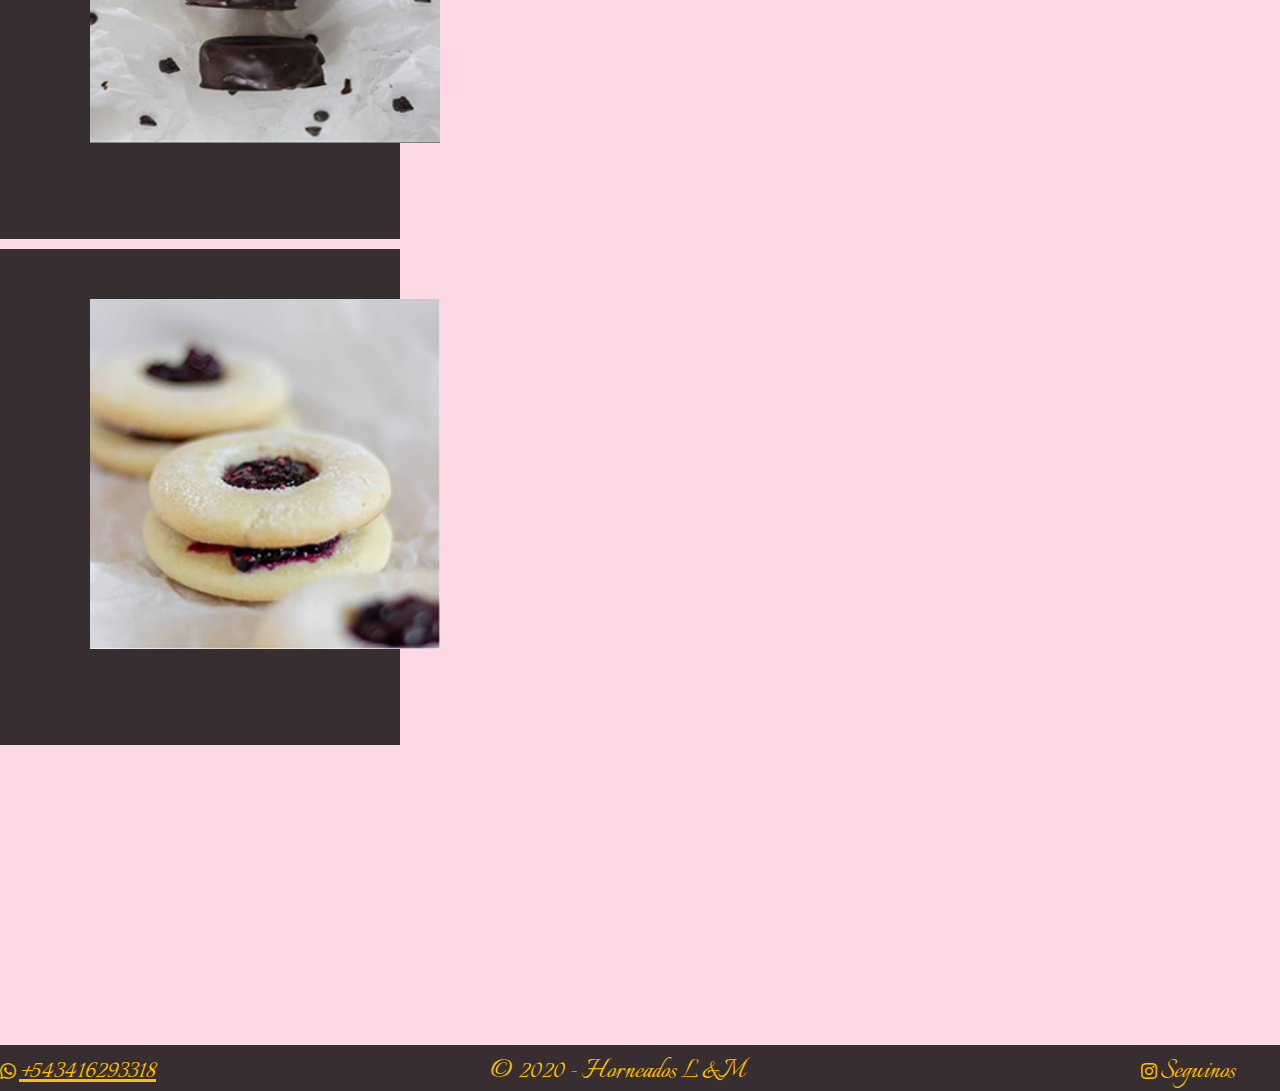
==== commit 93b135ca: "Arreglando problemas del servidor" ====
--- a/index.html
+++ b/index.html
@@ -54,7 +54,7 @@
     <main>
         <section>
             <h2 class="encabezado">Nuestras Delicias</h2>
-            <img class="flaier" src="./Imagenes/flaier.jpg">
+            <img class="flaier" src="./imagenes/flaier.jpg">
         </section>
         <section class="container-fluid">
             <div class="row">
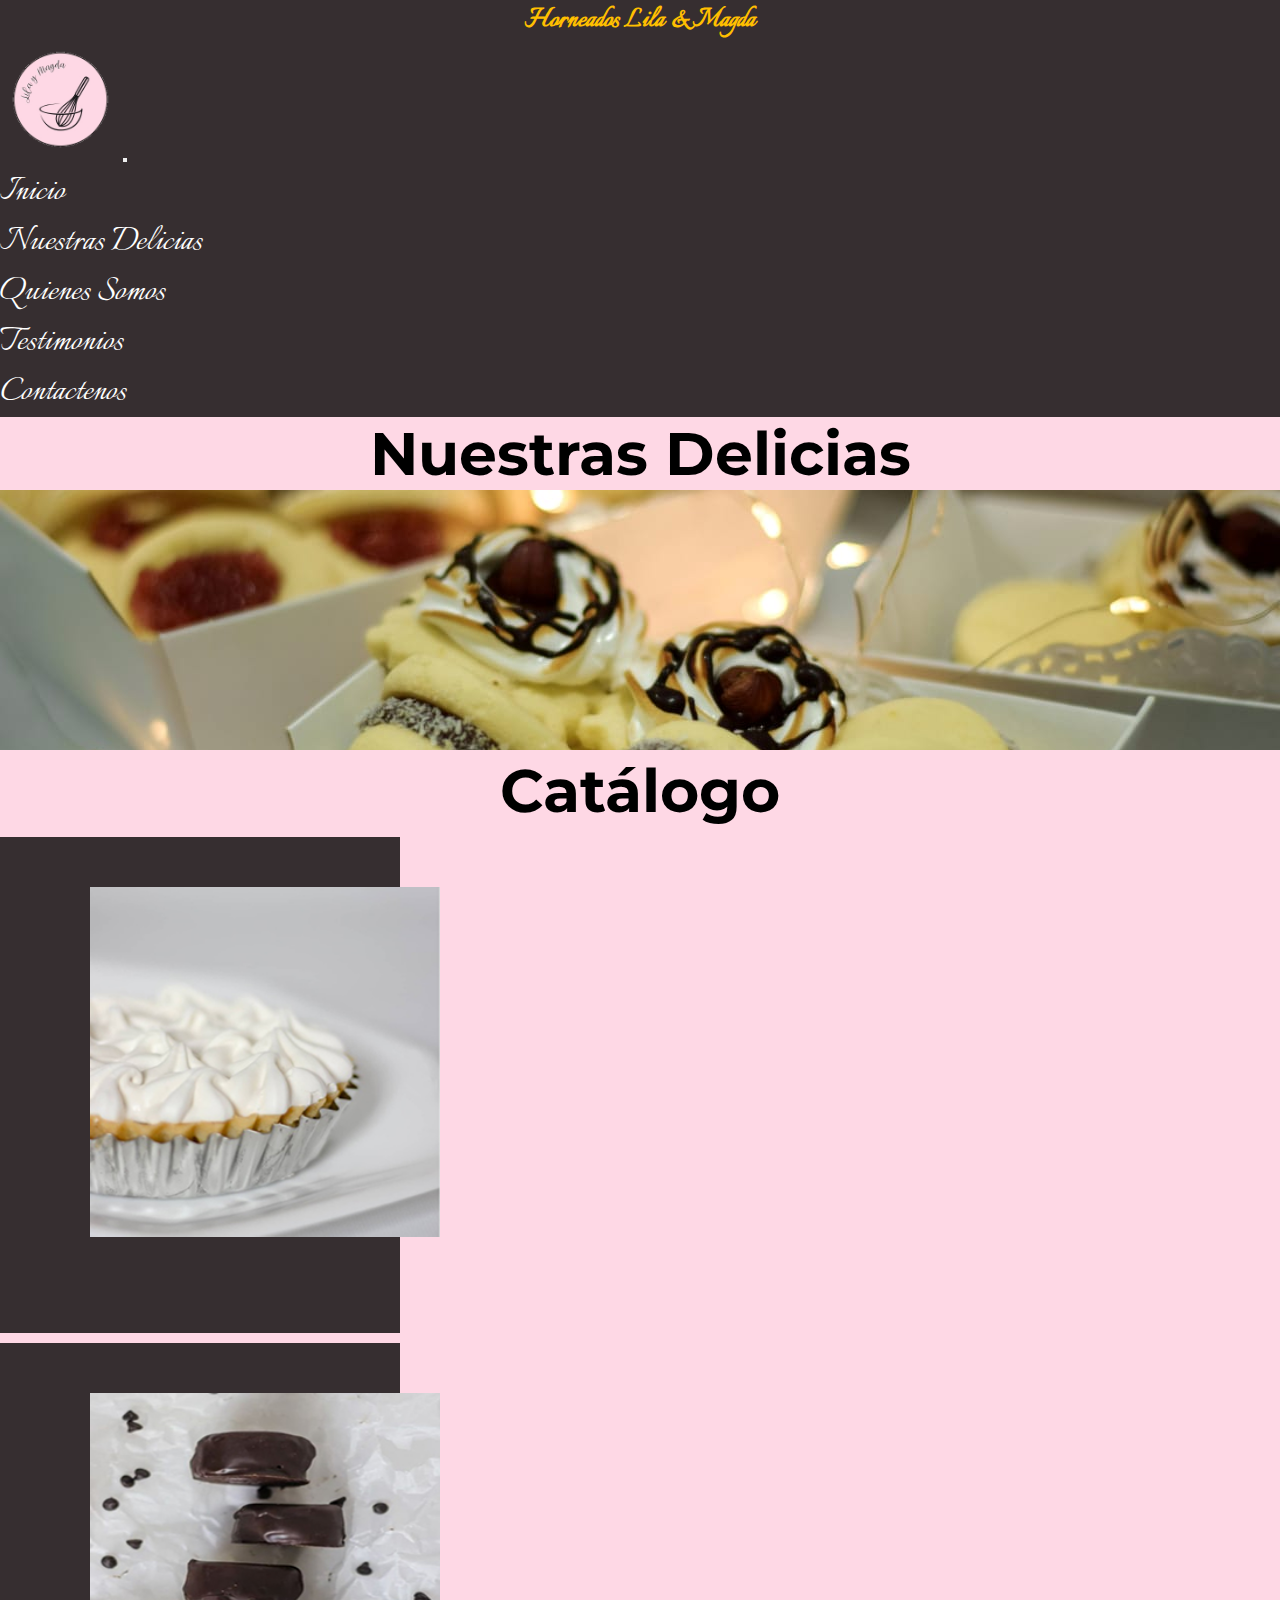
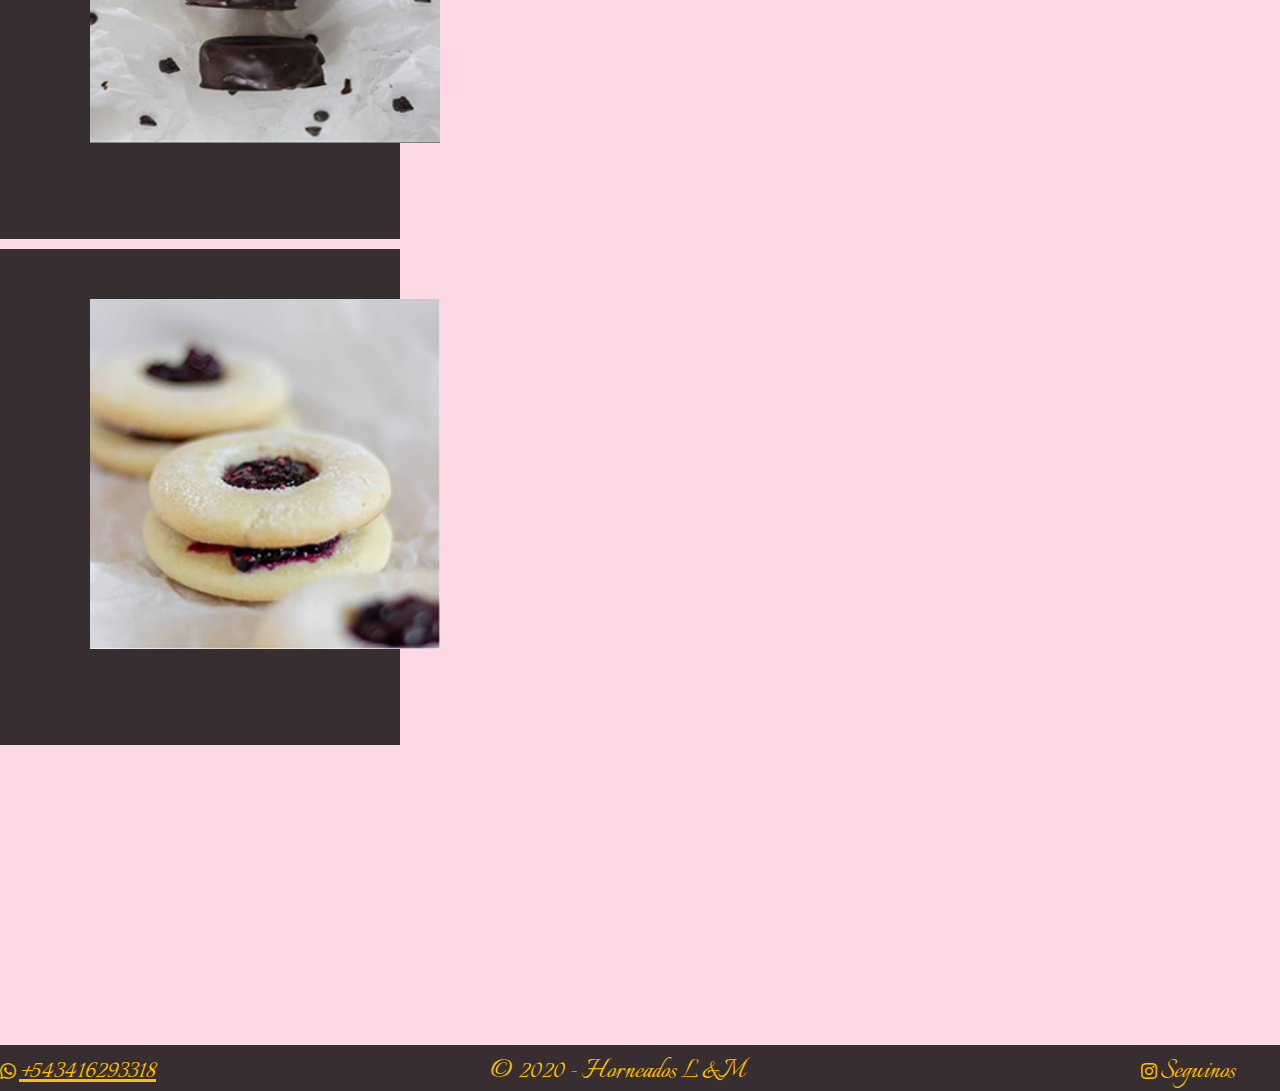
==== commit ef60b49b: "Agregando animacion a la navbar y crando nueva variable para la misma" ====
--- a/index.html
+++ b/index.html
@@ -58,7 +58,7 @@
         </section>
         <section class="container-fluid">
             <div class="row">
-             <h2 class="catalogo">Catalogo</h2>
+             <h2 class="catalogo">Catálogo</h2>
              <div class="inicio card bg-transparent col-lg-4 col-md-12 border-0">
                  <img src="./imagenes/Lemon_pie.jpg" class="portada card-img" alt="Lemon pie con merengue italiano">
                  <div class="card-body">
--- a/css/estilos.css
+++ b/css/estilos.css
@@ -27,9 +27,14 @@
 }
 
 .nav-link {
-  color: #FFBF00;
+  color: #FFFFFF;
+  transition: #FFBF00 0.5s;
   text-decoration: none;
   font-size: 2.5rem;
+}
+
+.nav-link:hover {
+  color: #FFBF00;
 }
 
 /*estilos del main*/
